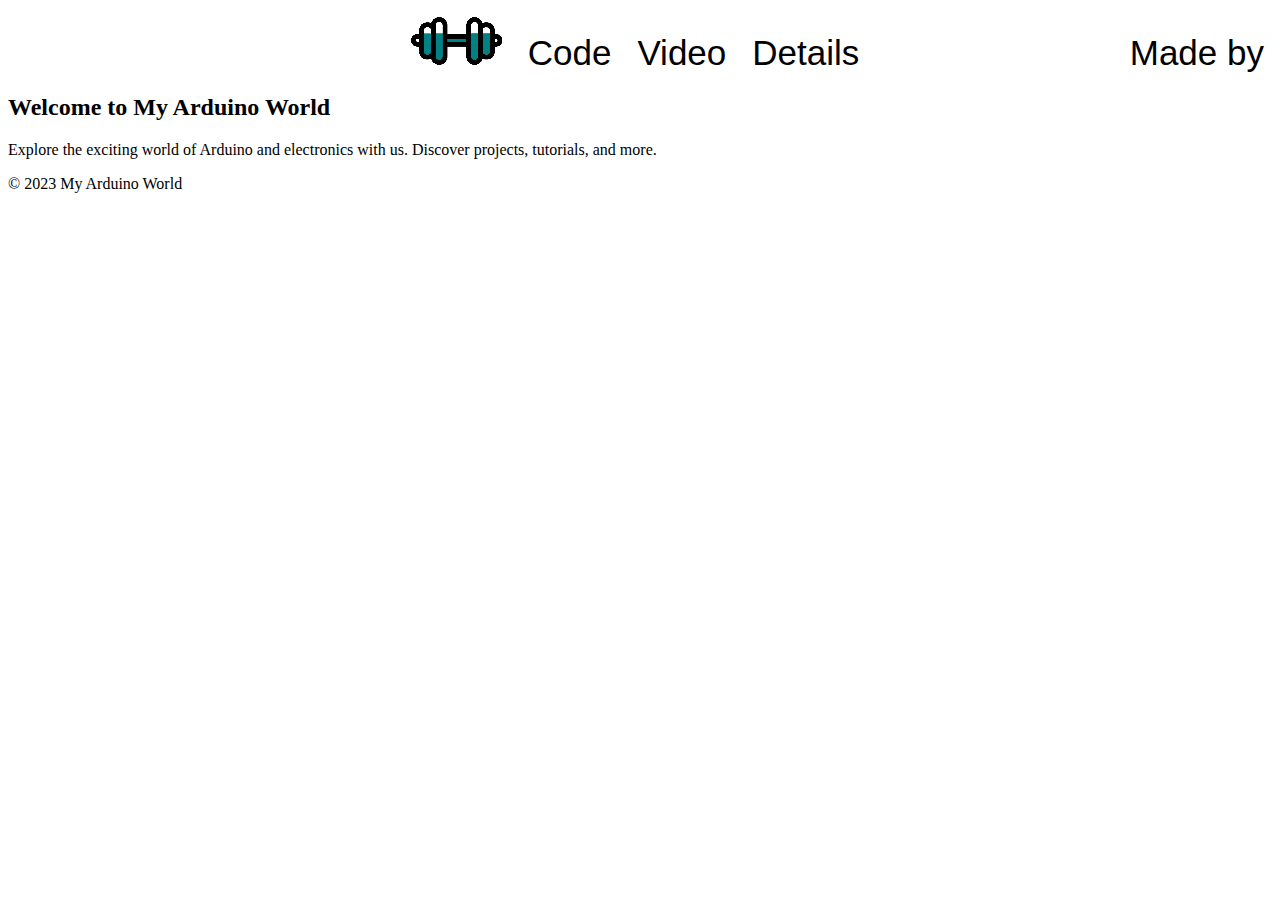
==== index.html @ d5678e8b "Update" ====
<!DOCTYPE html>
<html lang="en">
<head>
    <meta charset="UTF-8">
    <meta name="viewport" content="width=device-width, initial-scale=1.0">
    <title>Mini GYM Counter</title>
    <link rel="icon" type="image/png" href="Picture/mini gym.png">
    <link rel="stylesheet" href="style.css">
    
</head>
<body>
    <header>
        <nav>
            <ul class="menu">
                <li class="home"><button onclick="location.href='index.html'"><image src="Picture/mini mini gym.png"></button></li>
                <li><button onclick="location.href='source code.html'">Code</button></li>
                <li><button onclick="location.href='demo video.html'">Video</button></li>
                <li><button onclick="location.href='detail projects.html'">Details</button></li>
                <li class="made"><button onclick="location.href='made by.html'">Made by</button></li>
            </ul>
        </nav>
    </header>
    
    <section id="home">
        <h2>Welcome to My Arduino World</h2>
        <p>Explore the exciting world of Arduino and electronics with us. Discover projects, tutorials, and more.</p>
    </section>

    <footer>
        <p>&copy; 2023 My Arduino World</p>
    </footer>
</body>
</html>
---- style.css ----
.img {
    position: absolute;
    top: 0;
    left: 0;
}

.menu {
    list-style-type: none;
    padding: 0;
    text-align: center;
}

.menu li {
    display: inline;
    margin-right: 10px;
}

.menu button {
    background: none;
    border: none;
    cursor: pointer;
    font-size: 35px;
}
.made {
    position: absolute;
    top: 32px;
    right: 0;
}
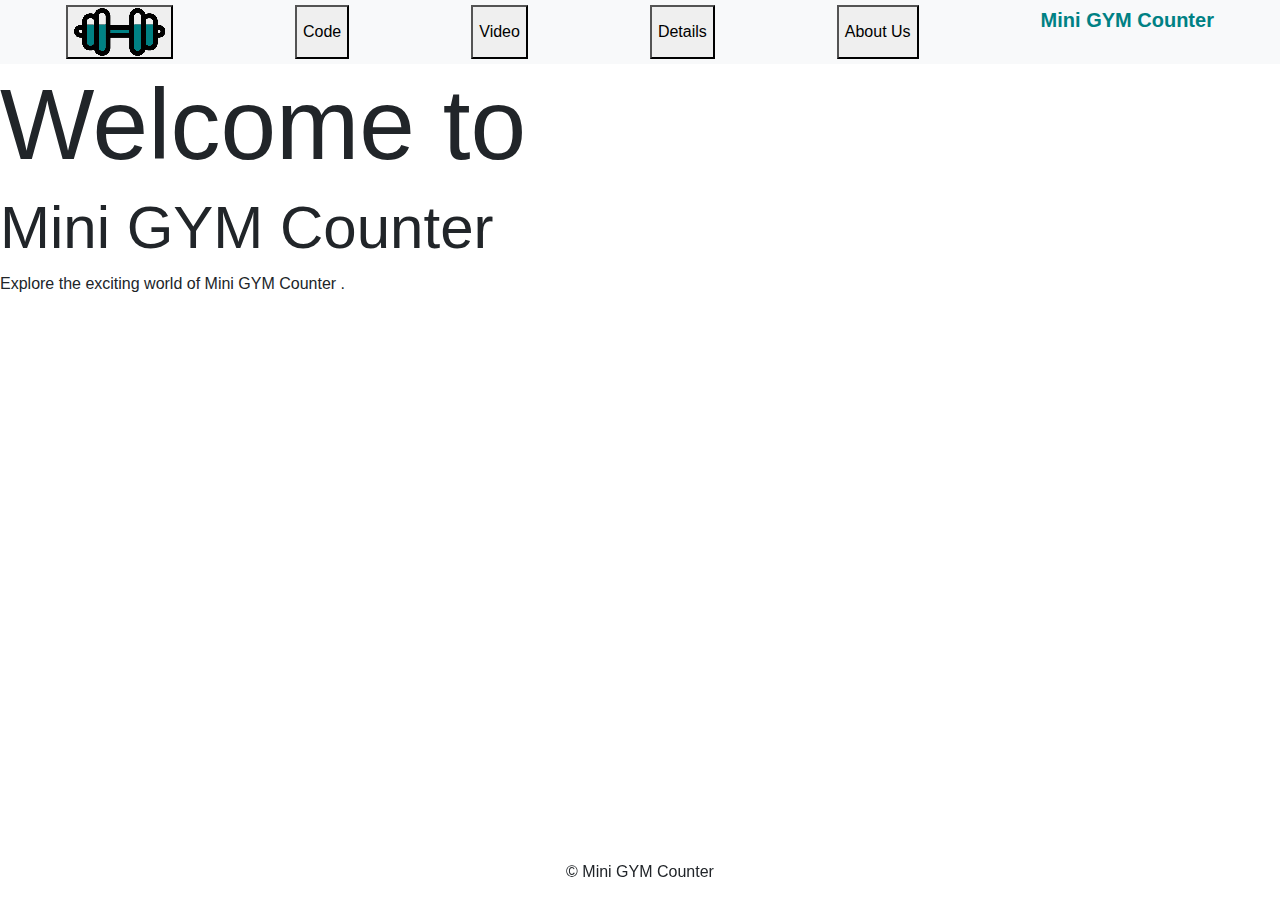
==== commit 8283429b: "Add Made by" ====
--- a/index.html
+++ b/index.html
@@ -6,28 +6,78 @@
     <title>Mini GYM Counter</title>
     <link rel="icon" type="image/png" href="Picture/mini gym.png">
     <link rel="stylesheet" href="style.css">
+    <link rel="stylesheet" href="https://maxcdn.bootstrapcdn.com/bootstrap/4.5.2/css/bootstrap.min.css">
+    <script src="https://ajax.googleapis.com/ajax/libs/jquery/3.5.1/jquery.min.js"></script>
+    <script src="https://cdnjs.cloudflare.com/ajax/libs/popper.js/1.16.0/umd/popper.min.js"></script>
+    <script src="https://maxcdn.bootstrapcdn.com/bootstrap/4.5.2/js/bootstrap.min.js"></script>
     
 </head>
+
 <body>
     <header>
         <nav>
-            <ul class="menu">
-                <li class="home"><button onclick="location.href='index.html'"><image src="Picture/mini mini gym.png"></button></li>
-                <li><button onclick="location.href='source code.html'">Code</button></li>
-                <li><button onclick="location.href='demo video.html'">Video</button></li>
-                <li><button onclick="location.href='detail projects.html'">Details</button></li>
-                <li class="made"><button onclick="location.href='made by.html'">Made by</button></li>
-            </ul>
+            <div id="menu">
+                <button onclick="location.href='index.html'"><image src="Picture/mini mini gym.png"></button>
+                <button onclick="location.href='source code.html'">Code</button>
+                <button onclick="location.href='demo video.html'">Video</button>
+                <button onclick="location.href='detail project.html'">Details</button>
+                <button id ="modalBtn"onclick="location.href='about us.html'">About Us</button>
+                <p id="title">Mini GYM Counter</p>
+            </div>
         </nav>
+        
     </header>
-    
-    <section id="home">
-        <h2>Welcome to My Arduino World</h2>
-        <p>Explore the exciting world of Arduino and electronics with us. Discover projects, tutorials, and more.</p>
+
+    <section>
+        <h1 id="h1">Welcome to</h1>
+        <h2 id="welcome">Mini GYM Counter</h2>
+        <p>Explore the exciting world of Mini GYM Counter .</p>
     </section>
+   
 
-    <footer>
-        <p>&copy; 2023 My Arduino World</p>
-    </footer>
+    <!-- The Modal -->
+    <div id="myModal" class="modal">
+      <div class="modal-content">
+        <span class="close">&times;</span>
+        <h2>Made by</h2>
+        <p></p>
+        <p id="p0">65070034</p>
+        <p id="p1">65070040</p>
+        <p id="p2">65070047</p>
+      </div>
+    </div>
+
+    <div class="footer">
+        <p>&copy; Mini GYM Counter</p>
+    </div>
+
+    <script>
+      // Get the modal
+      var modal = document.getElementById("myModal");
+
+      // Get the button that opens the modal
+      var btn = document.getElementById("modalBtn");
+
+      // Get the <span> element that closes the modal
+      var span = document.getElementsByClassName("close")[0];
+
+      // When the user clicks on the button, open the modal
+      btn.onclick = function() {
+        modal.style.display = "block";
+      }
+
+      // When the user clicks on <span> (x), close the modal
+      span.onclick = function() {
+        modal.style.display = "none";
+      }
+
+      // When the user clicks anywhere outside of the modal, close it
+      window.onclick = function(event) {
+        if (event.target == modal) {
+          modal.style.display = "none";
+        }
+      }
+    </script>
+
 </body>
 </html>
--- a/style.css
+++ b/style.css
@@ -3,26 +3,75 @@
     top: 0;
     left: 0;
 }
-
-.menu {
-    list-style-type: none;
-    padding: 0;
-    text-align: center;
+#title {
+    top: 20px;
+    right: 0;
+    font-size: 20px;
+    font-weight: bold;
+    color: #008184;
+}
+#h1 {
+    font-size: 100px;
+}
+#welcome {
+    font-size: 60px;
+}
+#menu {
+    display: flex;
+    justify-content: space-around;
+    padding: 5px;
+    background-color: #f8f9fa;
+    border-bottom: px solid #dee2e6;
 }
 
-.menu li {
-    display: inline;
-    margin-right: 10px;
-}
+/* The Modal (background) */
+.modal {
+    display: none; /* Hidden by default */
+    position: fixed; /* Stay in place */
+    z-index: 1; /* Sit on top */
+    left: 0;
+    top: 0;
+    width: 100%; /* Full width */
+    height: 100%; /* Full height */
+    overflow: auto; /* Enable scroll if needed */
+    background-color: rgba(0,0,0,0.4); /* Black w/ opacity */
+   }
+   
+   /* Modal Content/Box */
+   .modal-content {
+    background-color: #fefefe;
+    margin-top: 20px;
+    margin: 20% auto; /* 15% from the top and centered */
+    padding: 20px;
+    /* border: 1px solid #888; */
+    width: 80%; /* Could be more or less, depending on screen size */
+   }
+   
+   /* The Close Button */
+   .close {
+    position: relative;
+    top:0px;
+    left: 705px;
+    color: #aaa;
+    float: right;
+    font-size: 28px;
+    font-weight: bold;
+   }
+   
+   .close:hover,
+   .close:focus {
+    color: black;
+    text-decoration: none;
+    cursor: pointer;
+   }
+#p0 { text-indent: 2em; }
+#p1 { text-indent: 2em; }
+#p2 { text-indent: 2em; }
 
-.menu button {
-    background: none;
-    border: none;
-    cursor: pointer;
-    font-size: 35px;
-}
-.made {
-    position: absolute;
-    top: 32px;
-    right: 0;
-}
+.footer {
+    position: fixed;
+    left: 0;
+    bottom: 0;
+    width: 100%;
+    text-align: center;
+}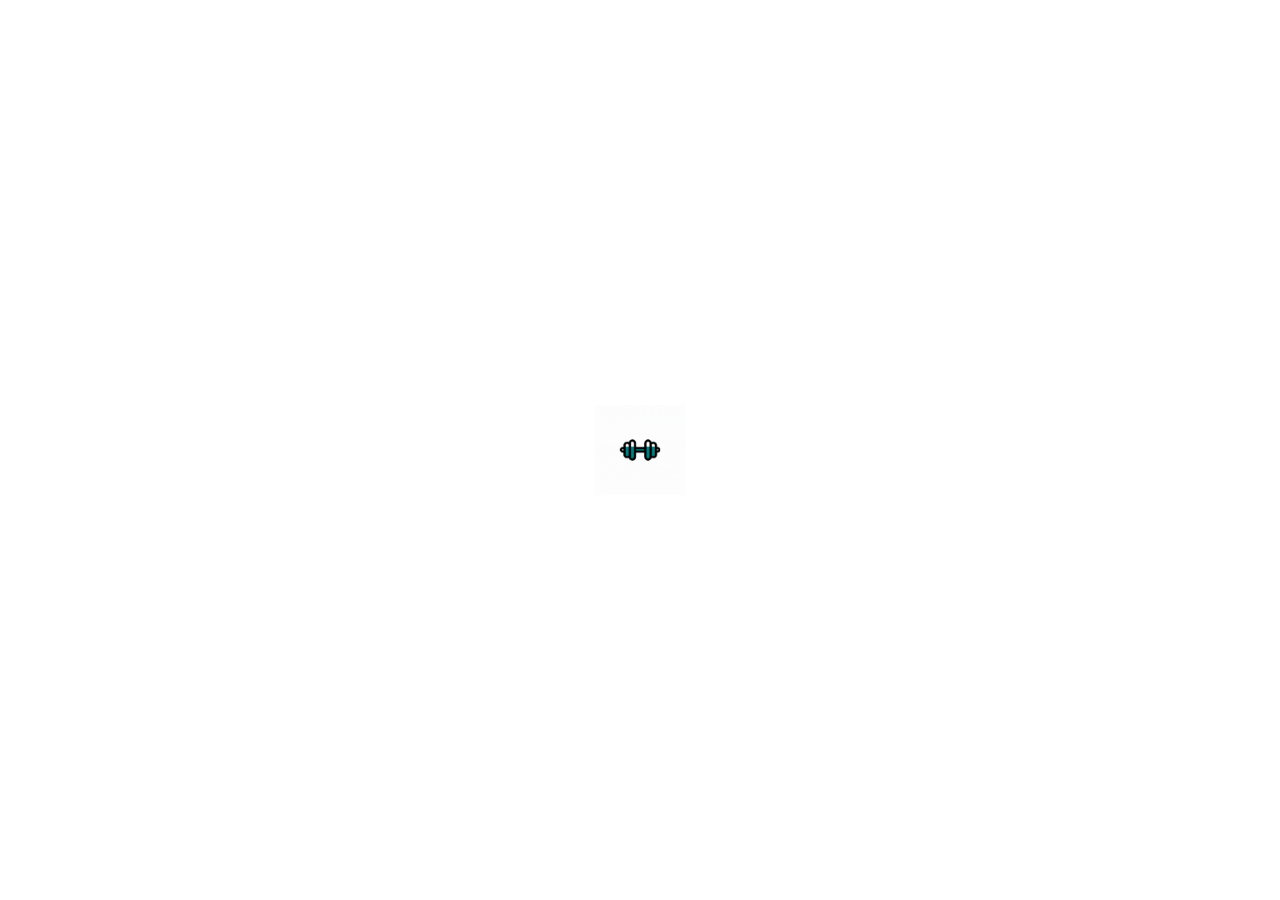
==== commit cb167bf4: "Make loading animation" ====
--- a/index.html
+++ b/index.html
@@ -1,5 +1,6 @@
 <!DOCTYPE html>
 <html lang="en">
+
 <head>
     <meta charset="UTF-8">
     <meta name="viewport" content="width=device-width, initial-scale=1.0">
@@ -10,46 +11,63 @@
     <script src="https://ajax.googleapis.com/ajax/libs/jquery/3.5.1/jquery.min.js"></script>
     <script src="https://cdnjs.cloudflare.com/ajax/libs/popper.js/1.16.0/umd/popper.min.js"></script>
     <script src="https://maxcdn.bootstrapcdn.com/bootstrap/4.5.2/js/bootstrap.min.js"></script>
-    
+
 </head>
 
+
 <body>
-    <header>
-        <nav>
-            <div id="menu">
-                <button onclick="location.href='index.html'"><image src="Picture/mini mini gym.png"></button>
-                <button onclick="location.href='source code.html'">Code</button>
-                <button onclick="location.href='demo video.html'">Video</button>
-                <button onclick="location.href='detail project.html'">Details</button>
-                <button id ="modalBtn"onclick="location.href='about us.html'">About Us</button>
-                <p id="title">Mini GYM Counter</p>
-            </div>
-        </nav>
-        
-    </header>
+  <div id="loading">
+    <img src="Picture/gif1.gif" alt="loading">
+</div>
+<div id="wrap" style="display: none;">
+  <header>
+    <nav>
+        <div id="menu">
+            <button onclick="location.href='index.html'"><image src="Picture/mini mini gym.png"></button>
+            <button onclick="location.href='source code.html'">Code</button>
+            <button onclick="location.href='demo video.html'">Video</button>
+            <button onclick="location.href='detail project.html'">Details</button>
+            <button id ="modalBtn"onclick="location.href='about us.html'">About Us</button>
+            <p id="title">Mini GYM Counter</p>
+        </div>
+    </nav>
+  </header>
 
-    <section>
-        <h1 id="h1">Welcome to</h1>
-        <h2 id="welcome">Mini GYM Counter</h2>
-        <p>Explore the exciting world of Mini GYM Counter .</p>
-    </section>
-   
+  <section>
+    <h1 id="h1">Welcome to</h1>
+    <h2 id="welcome">Mini GYM Counter</h2>
+    <p>Explore the exciting world of Mini GYM Counter .</p>
+  </section>
 
-    <!-- The Modal -->
-    <div id="myModal" class="modal">
-      <div class="modal-content">
-        <span class="close">&times;</span>
-        <h2>Made by</h2>
-        <p></p>
-        <p id="p0">65070034</p>
-        <p id="p1">65070040</p>
-        <p id="p2">65070047</p>
-      </div>
+
+  <!-- The Modal -->
+  <div id="myModal" class="modal">
+    <div class="modal-content">
+      <span class="close">&times;</span>
+      <h2>Made by</h2>
+      <p></p>
+      <p id="p0">65070034</p>
+      <p id="p1">65070040</p>
+      <p id="p2">65070047</p>
     </div>
+  </div>
 
-    <div class="footer">
-        <p>&copy; Mini GYM Counter</p>
-    </div>
+  <div class="footer">
+      <p>&copy; Mini GYM Counter</p>
+  </div>
+  </div>
+
+<script>
+    // Display loading GIF for 2 seconds
+    setTimeout(function () {
+        var loadingDiv = document.getElementById("loading");
+        var wrapDiv = document.getElementById("wrap");
+
+        loadingDiv.style.display = "none";
+        wrapDiv.style.display = "block";
+    }, 2000);
+</script>
+  
 
     <script>
       // Get the modal
--- a/style.css
+++ b/style.css
@@ -74,4 +74,20 @@
     bottom: 0;
     width: 100%;
     text-align: center;
+}
+
+#loading {
+    position: fixed;
+    top: 0;
+    left: 0;
+    width: 100%;
+    height: 100%;
+    background-color: white;
+    display: flex;
+    justify-content: center;
+    align-items: center;
+}
+#loading img {
+    width: 90px;
+    height: 90px;
 }